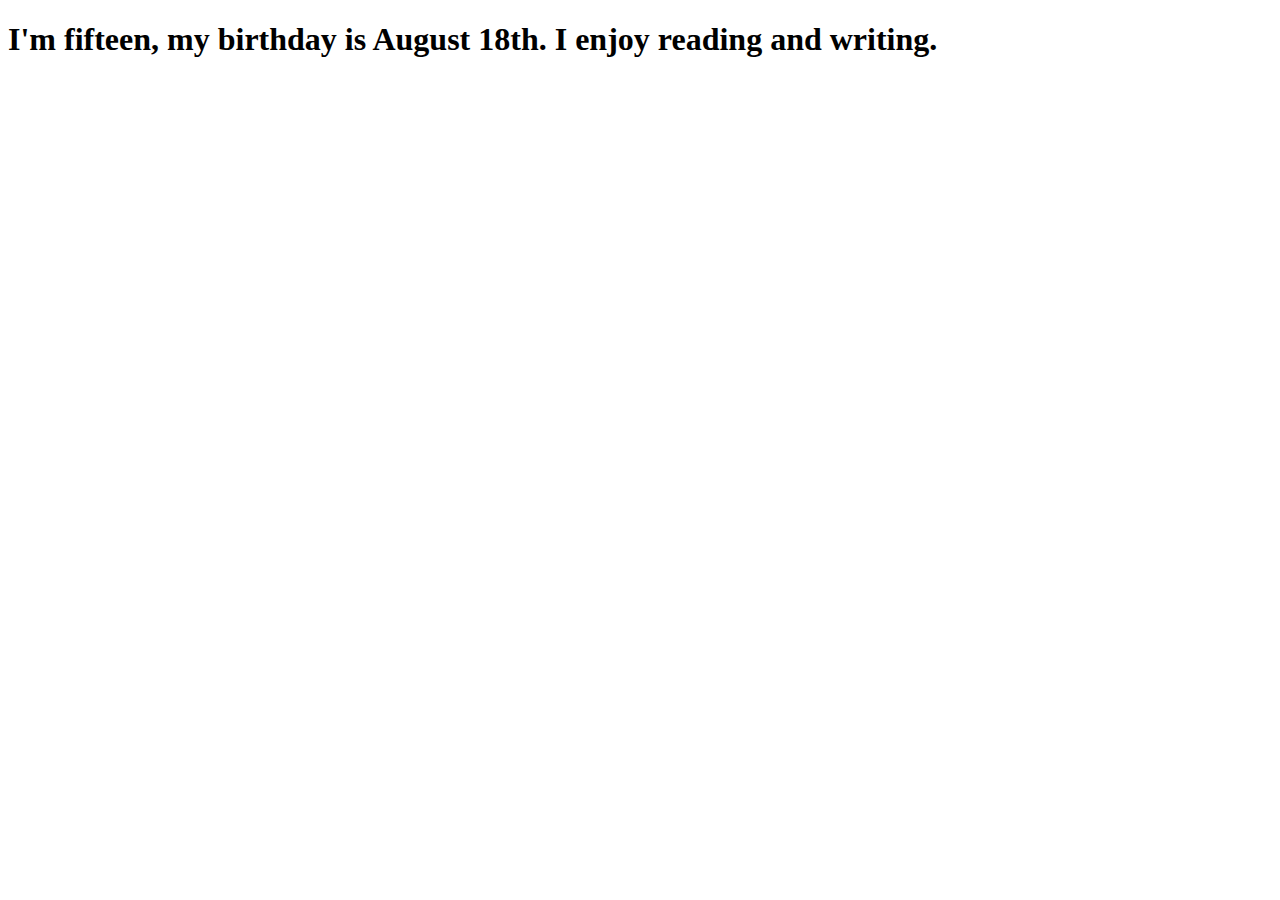
==== aboutme.html @ 0a180e8e "I made changes" ====
<!DOCTYPE html>
<html>
    <head>
        <title> </title>
        <link rel="stylesheet" href="style.css">
    </head>
    <body>
        <h1>I'm fifteen, my birthday is August 18th. I enjoy reading and writing.</h1>
    <a href="index.html"</a>
    </body>
</html>
---- style.css ----
.row{   

    background-color:black;
    color:white;
    font-size:20px;
    display:flex;
    justify-content: space-between;
}
.headshot{
    width:20%;
}
.mid{
    background-color:white;
    color:black;
    align-items:center;
    font-size:50px;
    margin-top:5px;
    margin-bottom:5px;
}
.aboutme{
    border:1px solid black;   
}
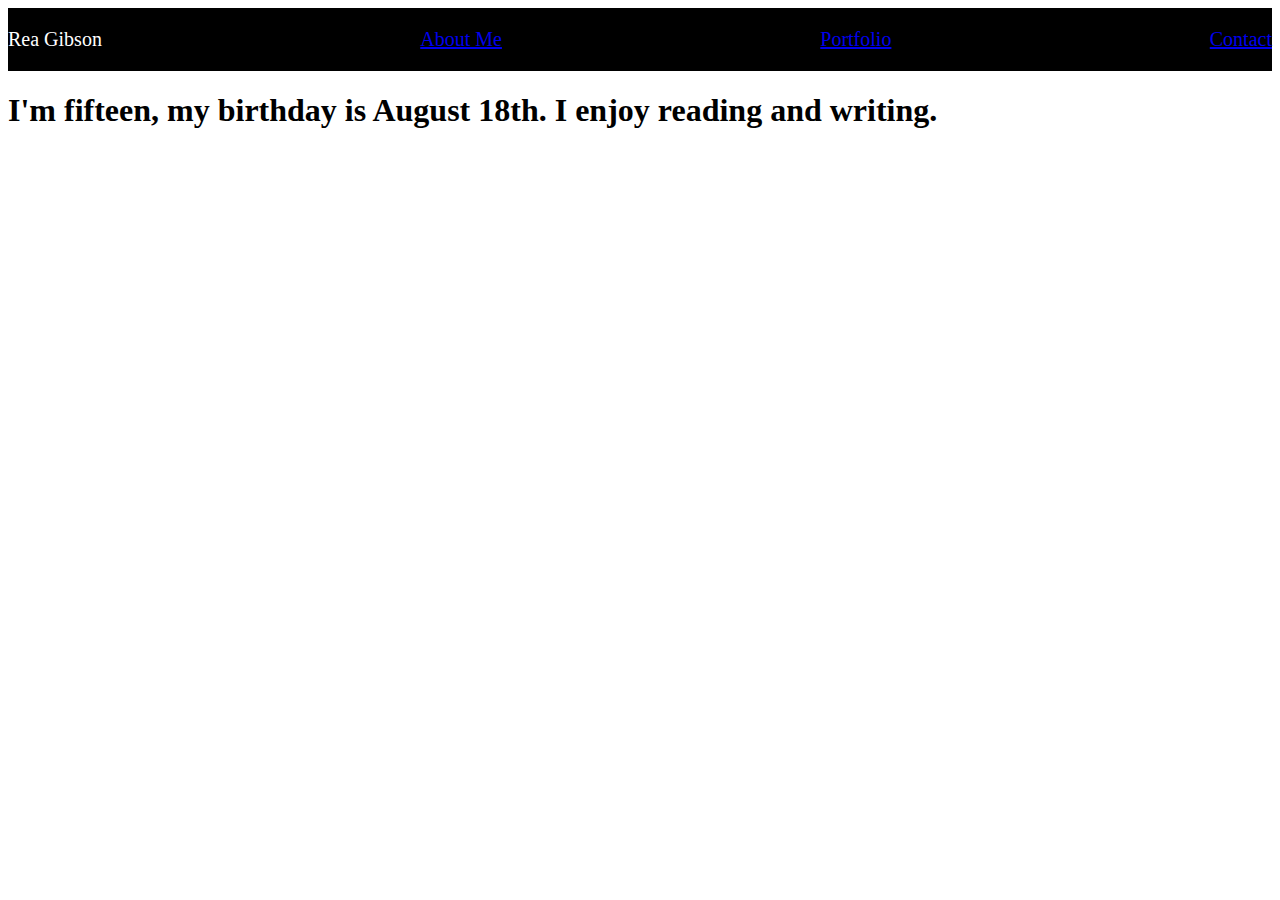
==== commit 781eeba6: "0" ====
--- a/aboutme.html
+++ b/aboutme.html
@@ -5,6 +5,12 @@
         <link rel="stylesheet" href="style.css">
     </head>
     <body>
+        <div class="row footer">
+            <p>Rea Gibson</p>
+            <a href="aboutme.html"><p> About Me</p></a>
+            <a href="portfolio.html"><p>Portfolio</p></a>
+            <a href="contact.html"><p>Contact</p></a>
+        </div>
         <h1>I'm fifteen, my birthday is August 18th. I enjoy reading and writing.</h1>
     <a href="index.html"</a>
     </body>
